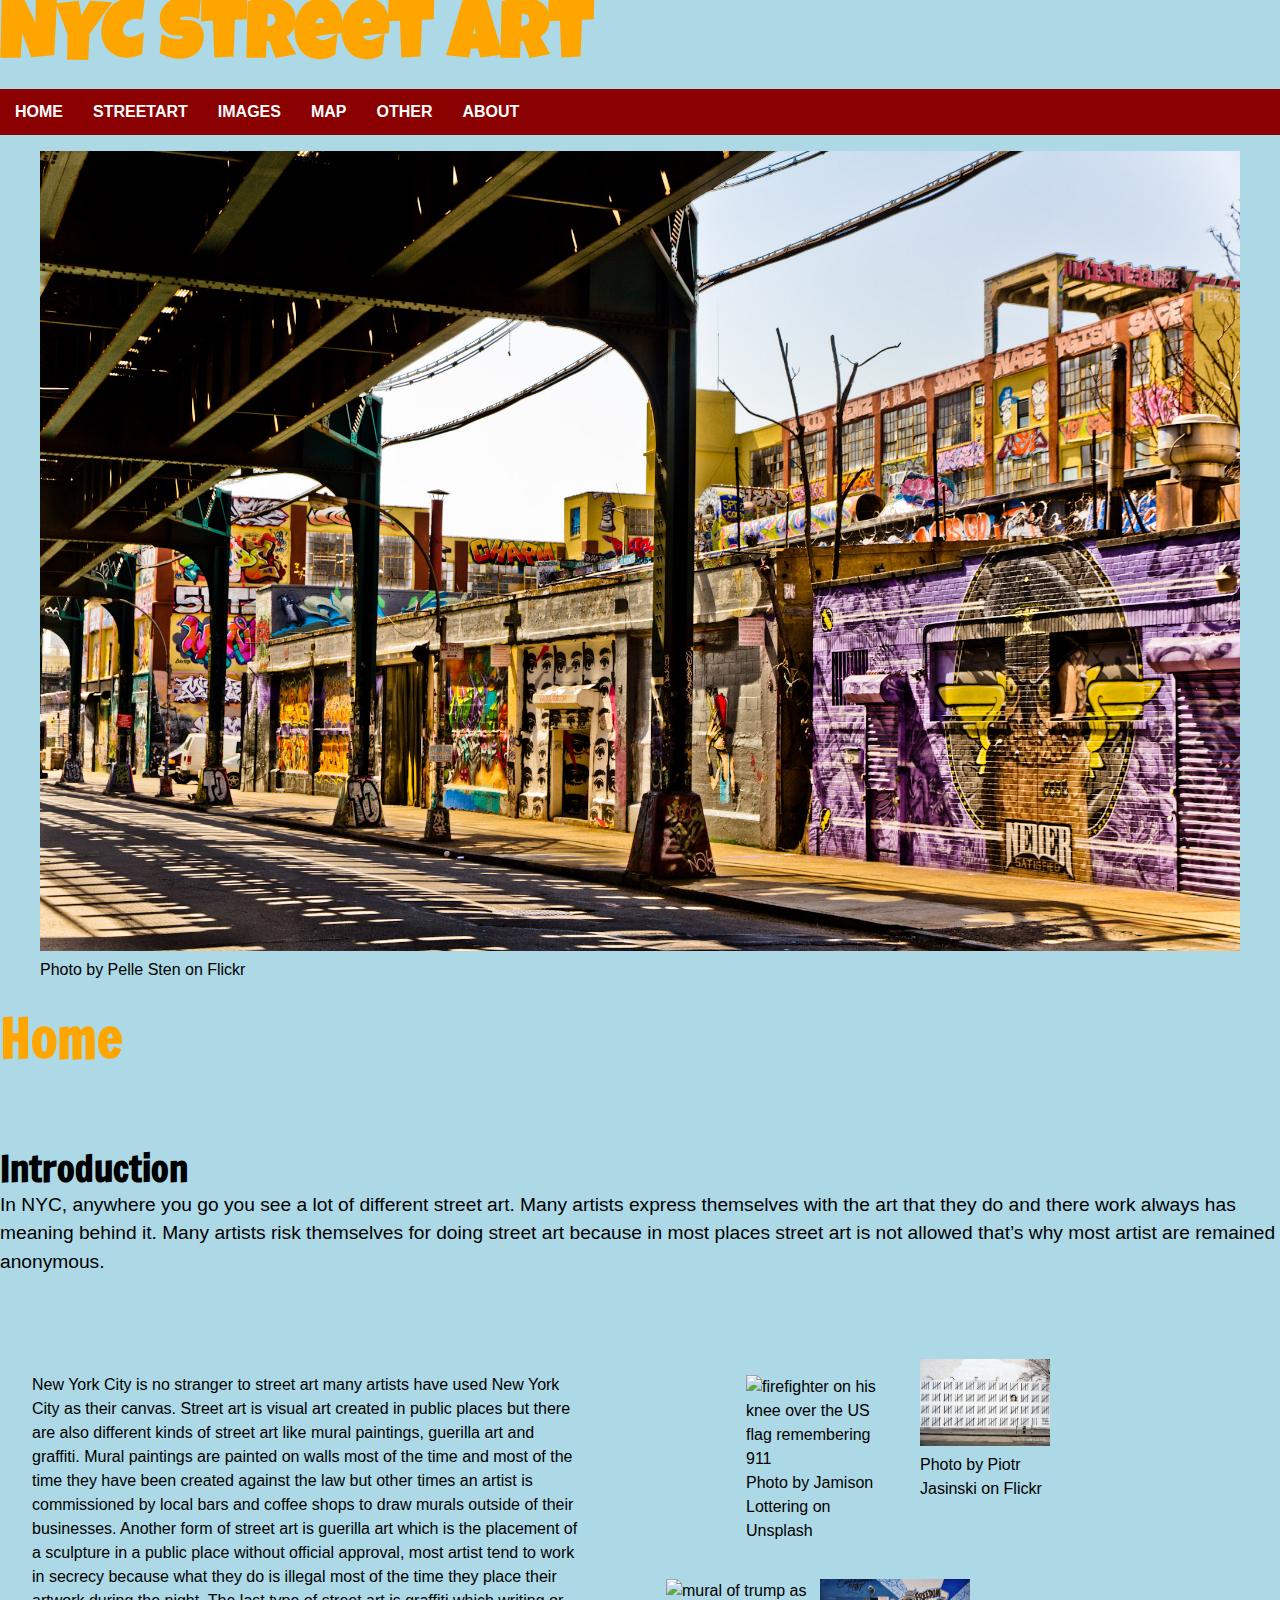
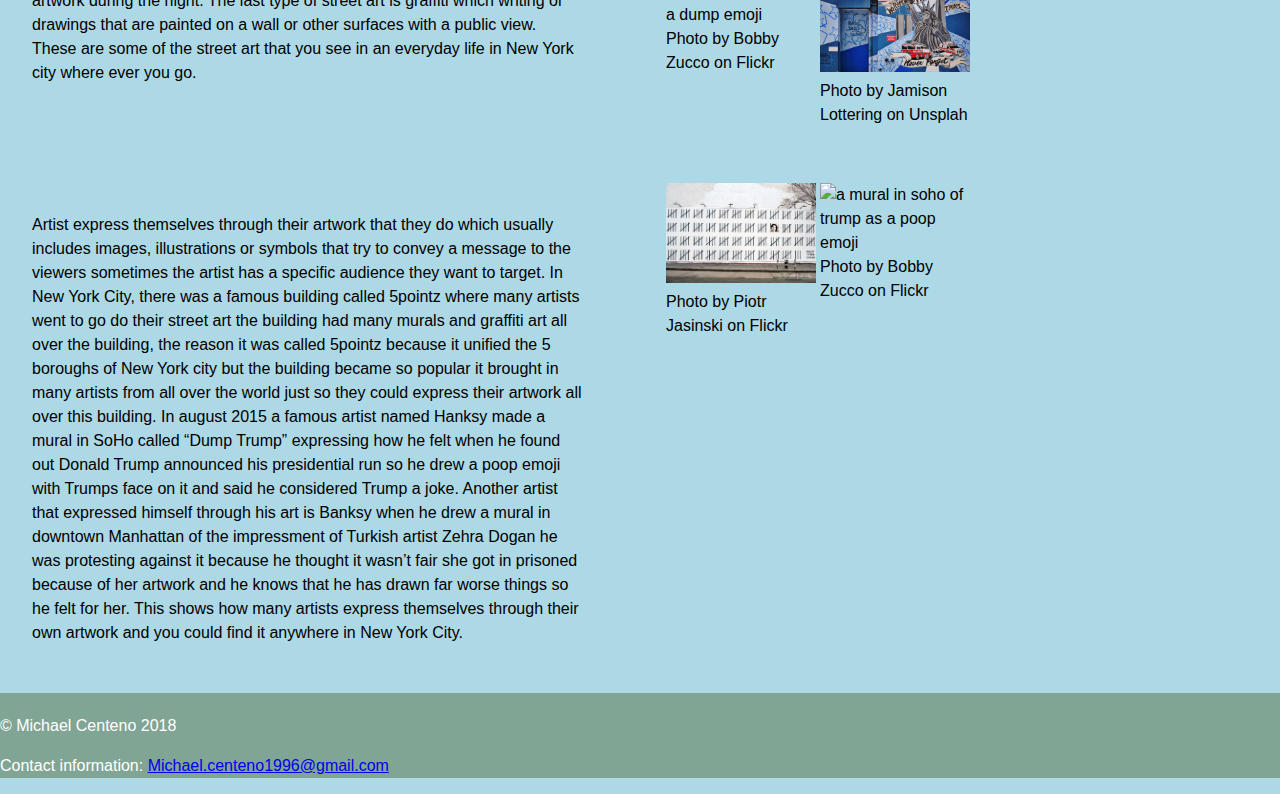
==== index.html @ 0c321e30 "figure instead of div" ====
<!DOCTYPE html>
<html lang="en">
<head>
    <meta charset="utf-8">
    <meta name="viewport" content="width=device-width, initial-scale=1.0">
    <meta http-equiv="X-UA-Compatible" content="ie=edge">
    <title>NYC Street Art</title>
<!-- <link rel="stylesheet" href="css/normalize.css">
<link rel="stylesheet" href="css/typography.css">
<link rel="stylesheet" href="css/nav.css"> -->
<link rel="stylesheet" href="css/style.css">
<script src="https://cdnjs.cloudflare.com/ajax/libs/modernizr/2.8.3/modernizr.min.js"></script>
</head>
<body>
  <header class="site-header">
    <h1>NYC Street Art</h1>
    <div class="menu"> <a href="#" id="menu_button">Menu</a> </div>
    <nav role="navigation" id="main_nav">
            <ul>
              <li><a href="index.html">Home</a></li>
              <li><a href="streetart.html">streetart</a></li>
              <li><a href="images.html">images</a></li>
              <li><a href="map.html">map</a></li>
              <li><a href="other.html">Other</a></li>
              <li><a href="about.html">about</a></li>
            </ul>
    </nav>
  </header>

<main role="main">
   <article class="article-full">
       <header class="article-header">
       <div class="featured-image">
         <figure>
           <img
           src="images/building.jpg"
           alt="image of 5pointz with a lot of art all around the building">
           <figcaption>
          Photo by Pelle Sten on Flickr
          </figcaption>
         </figure>
       </div>
       <h2 class="articletitle">Home</h2>
       </header>
       <section class="article-introduction">
       <h3
       class="">Introduction</h3>
       <p>In NYC, anywhere you go you see a lot of different street art. Many artists express themselves with the art that they do and there work always has meaning behind it. Many artists risk themselves for doing street art because in most places street art is not allowed that’s why most artist are remained anonymous. </p>
       </section>
      <section class="article-text">
<p>New York City is no stranger to street art many artists have used New York City as their canvas. Street art is visual art created in public places but there are also different kinds of street art like mural paintings, guerilla art and graffiti. Mural paintings are painted on walls most of the time and most of the time they have been created against the law but other times an artist is commissioned by local bars and coffee shops to draw murals outside of their businesses. Another form of street art is guerilla art which is the placement of a sculpture in a public place without official approval, most artist tend to work in secrecy because what they do is illegal most of the time they place their artwork during the night. The last type of street art is graffiti which writing or drawings that are painted on a wall or other surfaces with a public view. These are some of the street art that you see in an everyday life in New York city where ever you go.
</p>
</section>
<section>
<figure class="clearfix">
<figure class="img-container">
<img src="images/fdny911.jpg" alt="firefighter on his knee over the US flag remembering 911" style="width:100%">
<figcaption>Photo by Jamison Lottering on Unsplash</figcaption>
</figure>
<div class="img-container">
<img src="images/free-zohra.jpg" alt="mural of zohra behind bars" style="width:100%">
<figcaption>Photo by Piotr Jasinski on Flickr</figcaption>
</figure>
<div class="img-container">
<img src="images/trump-dump.jpg" alt="mural of trump as a dump emoji" style="width:100%">
<figcaption>Photo by Bobby Zucco on Flickr </figcaption>
</div>
<div class="img-container">
<img src="images/jamison-lottering-unsplash.jpg" alt="a mural of the twin towers, statue of liberty and US flag" style="width:100%">
<figcaption>Photo by Jamison Lottering on Unsplah</figcaption>
</div>
</div>

      </section>
<section class="article-text">

<p>Artist express themselves through their artwork that they do which usually includes images, illustrations or symbols that try to convey a message to the viewers sometimes the artist has a specific audience they want to target. In New York City, there was a famous building called 5pointz where many artists went to go do their street art the building had many murals and graffiti art all over the building, the reason it was called 5pointz because it unified the 5 boroughs of New York city but the building became so popular it brought in many artists from all over the world just so they could express their artwork all over this building. In august 2015 a famous artist named Hanksy made a mural in SoHo called “Dump Trump” expressing how he felt when he found out Donald Trump announced his presidential run so he drew a poop emoji with Trumps face on it and said he considered Trump a joke. Another artist that expressed himself through his art is Banksy when he drew a mural in downtown Manhattan of the impressment of Turkish artist Zehra Dogan he was protesting against it because he thought it wasn’t fair she got in prisoned because of her artwork and he knows that he has drawn far worse things so he felt for her. This shows how many artists express themselves through their own artwork and you could find it anywhere in New York City.
</p>
</section>




<div class="clearfix">
<div class="img-container">
<img src="images/free-zohra.jpg" alt="a mural of zhora drawn behind bars" style="width:100%">
<figcaption>Photo by Piotr Jasinski on Flickr</figcaption>
</div>
<div class="img-container">
<img src="images/trump-dump.jpg" alt="a mural in soho of trump as a poop emoji" style="width:100%">
<figcaption>Photo by Bobby Zucco on Flickr </figcaption>
</div>
</div>



  </article>

</main>

<footer class="page-footer">
  <p>&copy; Michael Centeno 2018 </p>
  <p>Contact information: <a href="Michael.centeno1996@gmail.com"</a>Michael.centeno1996@gmail.com</p>
</footer>

<script src="https://cdnjs.cloudflare.com/ajax/libs/jquery/3.2.1/jquery.min.js"></script>
<script src="javascript/script.js"
 charset="utf-8"></script>
</body>
</html>
---- css/style.css ----
/*! normalize.css v4.2.0 | MIT License | github.com/necolas/normalize.css */@import url("https://fonts.googleapis.com/css?family=Lato:700");@import url("https://fonts.googleapis.com/css?family=Gentium+Book+Basic:400,400i,700,700i");@import url("https://fonts.googleapis.com/css?family=Luckiest+Guy");@import url("https://fonts.googleapis.com/css?family=Francois+One");html{-ms-text-size-adjust:100%;-webkit-text-size-adjust:100%}body{margin:0}article,aside,footer,header,nav,section{display:block}figcaption,figure,main{display:block}figure{margin:1em 40px}hr{box-sizing:content-box;height:0;overflow:visible}pre{font-family:monospace, monospace;font-size:1em}a{background-color:transparent;-webkit-text-decoration-skip:objects}a:active,a:hover{outline-width:0}abbr[title]{border-bottom:none;text-decoration:underline;text-decoration:underline dotted}b,strong{font-weight:inherit}b,strong{font-weight:bolder}code,kbd,samp{font-family:monospace, monospace;font-size:1em}dfn{font-style:italic}mark{background-color:#ff0;color:#000}small{font-size:80%}sub,sup{font-size:75%;line-height:0;position:relative;vertical-align:baseline}sub{bottom:-0.25em}sup{top:-0.5em}audio,video{display:inline-block}audio:not([controls]){display:none;height:0}img{border-style:none}svg:not(:root){overflow:hidden}button,input{overflow:visible}button,select{text-transform:none}button,html [type="button"],[type="reset"],[type="submit"]{-webkit-appearance:button}button::-moz-focus-inner,[type="button"]::-moz-focus-inner,[type="reset"]::-moz-focus-inner,[type="submit"]::-moz-focus-inner{border-style:none;padding:0}button:-moz-focusring,[type="button"]:-moz-focusring,[type="reset"]:-moz-focusring,[type="submit"]:-moz-focusring{outline:1px dotted ButtonText}legend{box-sizing:border-box;color:inherit;display:table;max-width:100%;padding:0;white-space:normal}progress{display:inline-block;vertical-align:baseline}textarea{overflow:auto}[type="checkbox"],[type="radio"]{box-sizing:border-box;padding:0}[type="number"]::-webkit-inner-spin-button,[type="number"]::-webkit-outer-spin-button{height:auto}[type="search"]{-webkit-appearance:textfield;outline-offset:-2px}[type="search"]::-webkit-search-cancel-button,[type="search"]::-webkit-search-decoration{-webkit-appearance:none}::-webkit-file-upload-button{-webkit-appearance:button;font:inherit}details,menu{display:block}summary{display:list-item}canvas{display:inline-block}template{display:none}[hidden]{display:none}html{font-size:1rem}body{font-family:'Gentium Book Basic', serif;font-weight:400;line-height:1.5;color:#333}p,li{margin-top:0;margin-bottom:1rem}h1,h2,h3,h4,h5,h6{font-weight:700;font-family:Francois One}h1{font-size:5.063rem;line-height:1;margin:0 0 0.5rem 0;font-family:Luckiest Guy}h2{font-size:3.375em;line-height:1.2;margin:1.5rem 0 0.5rem 0}h3{font-size:2.25rem;line-height:1;margin:1.5rem 0 0.25rem 0}h4{font-size:1.5rem;line-height:1;margin:1.5rem 0 0.5rem 0}h5{font-size:1rem;line-height:1;margin:1.5rem 0 0.5rem 0}h6{font-size:1rem;line-height:1.5;margin:1rem 0 0 0;font-weight:400;text-transform:uppercase}.articletitle{color:#FFA500}.js #main_nav{clear:both;display:none}#main_nav ul{list-style:none;line-height:1;margin:0;padding:0}#main_nav li{margin-bottom:0}#main_nav li a{display:block;color:#fff;background-color:#8B0000;text-transform:uppercase;padding:0.625em;text-decoration:none;border-bottom:1px solid #eee;font-weight:900}#main_nav li a:hover{color:#8B0000;background-color:#fff}#main_nav li a:active{color:#8B0000;background-color:#f90}.menu{margin-top:1em;margin-bottom:1em}.menu a{padding:0.5em 0.625em;background-color:#8B0000;border-radius:5px;color:#fff;text-decoration:none}.menu a:hover{color:#8B0000;background-color:#f90}@media only screen and (min-width: 45em){.menu{display:none}#main_nav{width:100%;display:block;overflow:hidden;background-color:#8B0000}#main_nav li{display:inline;line-height:1em}#main_nav li a{float:left;padding:0.9375em;border-bottom:none}#main_nav li a.top{display:none}}body{background-color:#add8e6}html{box-sizing:border-box}*,*:before,*:after{box-sizing:inherit}img,video{width:auto;height:auto;max-width:100%}.article-images{width:50%}.featured-image{width:100%}.site-header{color:orange}html{font-size:1rem}body{font-family:'Rajdhani', sans-serif;font-weight:300;line-height:1.5;color:#000000}.inline-image{float:left;margin:0}.article-text{clear:both;margin-bottom:2em;margin:2em}.article-text:after{content:"";display:table;clear:both}.img-container{float:left;width:25%;padding:2px}.clearfix::after{content:"";clear:both;display:table}.map-title{margin:2em}.page-footer{border-top:5px solid #81A594;padding-top:1em;background-color:#81A594;color:#fff}@supports (grid-area: auto){.article-full{display:grid;grid-template-columns:1fr 1fr;grid-gap:3em}.article-introduction{grid-column:1/span 2;margin:0em}.article-introduction p{font-size:1.2em}.article-header{grid-column:1/span 2}}
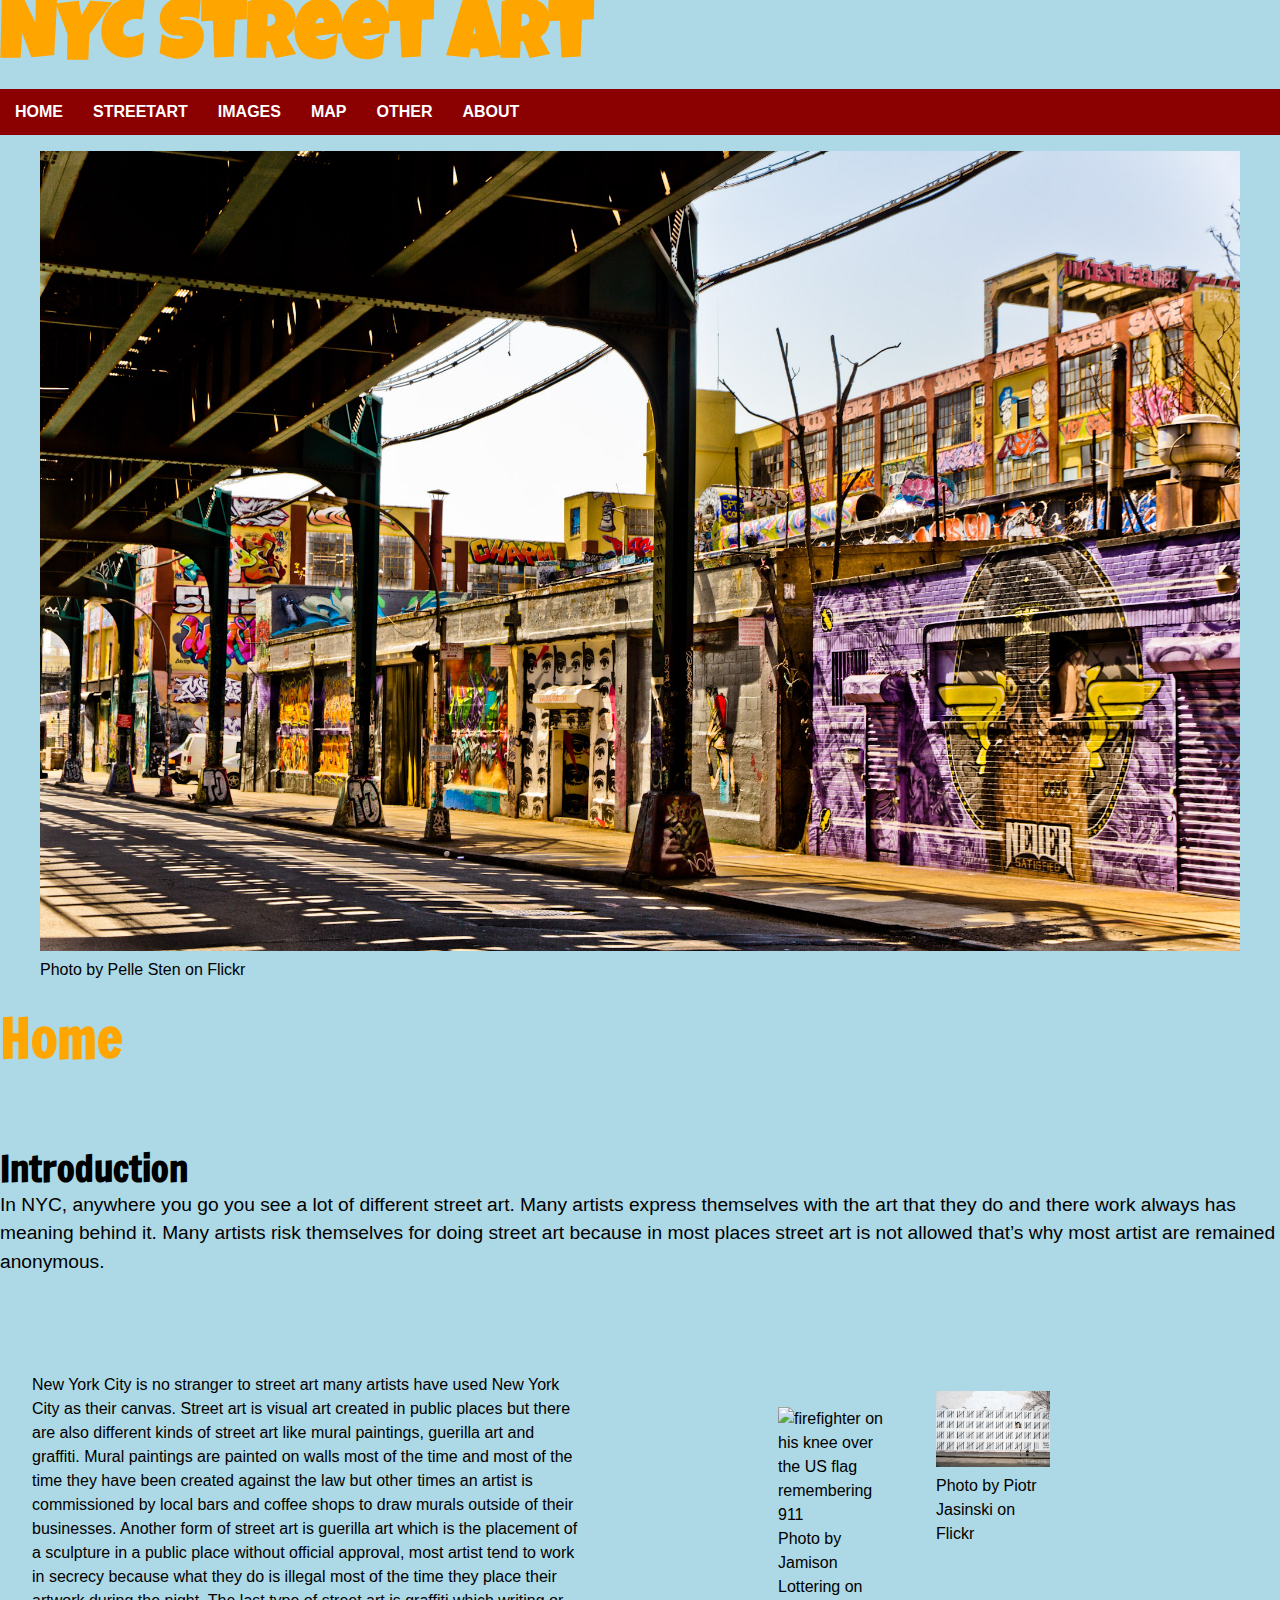
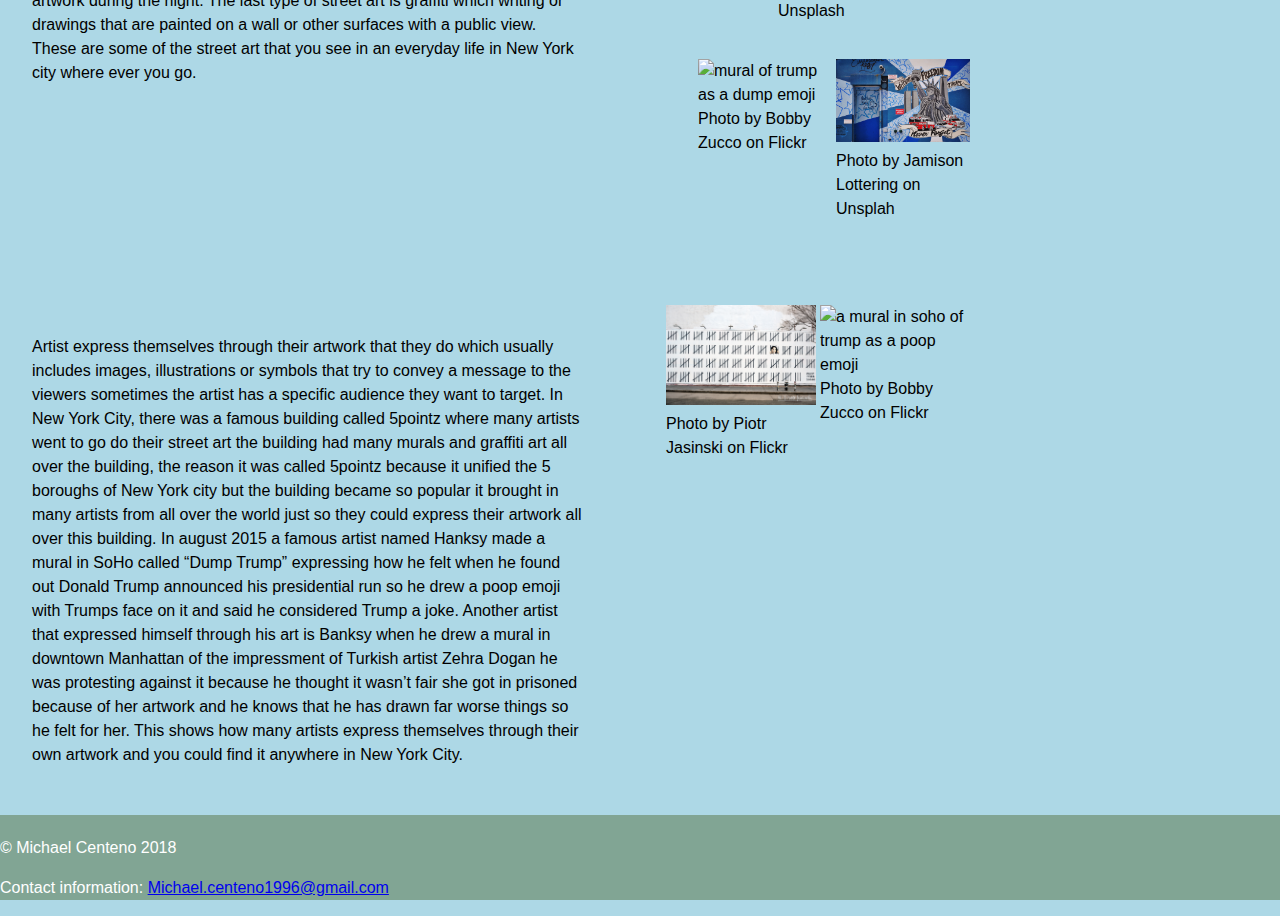
==== commit 2b153a7a: "article text" ====
--- a/index.html
+++ b/index.html
@@ -51,7 +51,7 @@
 <p>New York City is no stranger to street art many artists have used New York City as their canvas. Street art is visual art created in public places but there are also different kinds of street art like mural paintings, guerilla art and graffiti. Mural paintings are painted on walls most of the time and most of the time they have been created against the law but other times an artist is commissioned by local bars and coffee shops to draw murals outside of their businesses. Another form of street art is guerilla art which is the placement of a sculpture in a public place without official approval, most artist tend to work in secrecy because what they do is illegal most of the time they place their artwork during the night. The last type of street art is graffiti which writing or drawings that are painted on a wall or other surfaces with a public view. These are some of the street art that you see in an everyday life in New York city where ever you go.
 </p>
 </section>
-<section>
+<section class="article-text">
 <figure class="clearfix">
 <figure class="img-container">
 <img src="images/fdny911.jpg" alt="firefighter on his knee over the US flag remembering 911" style="width:100%">
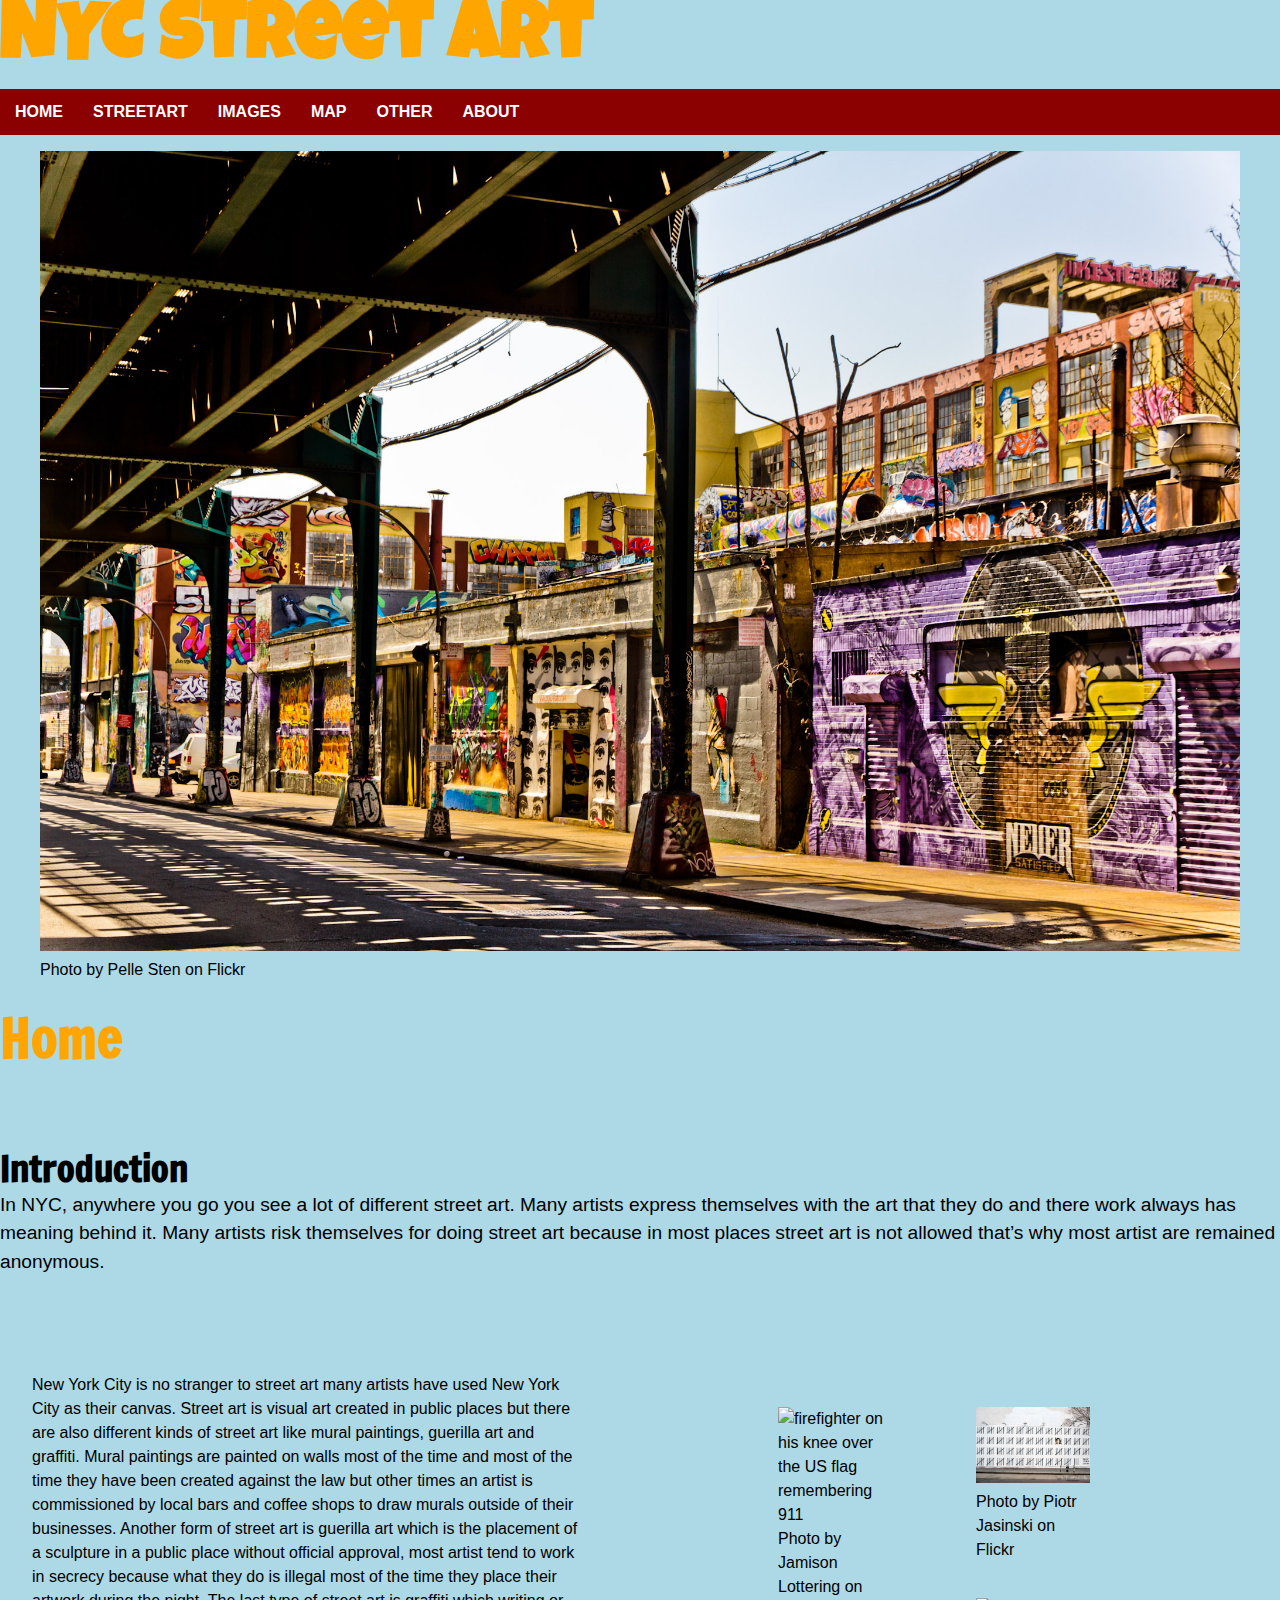
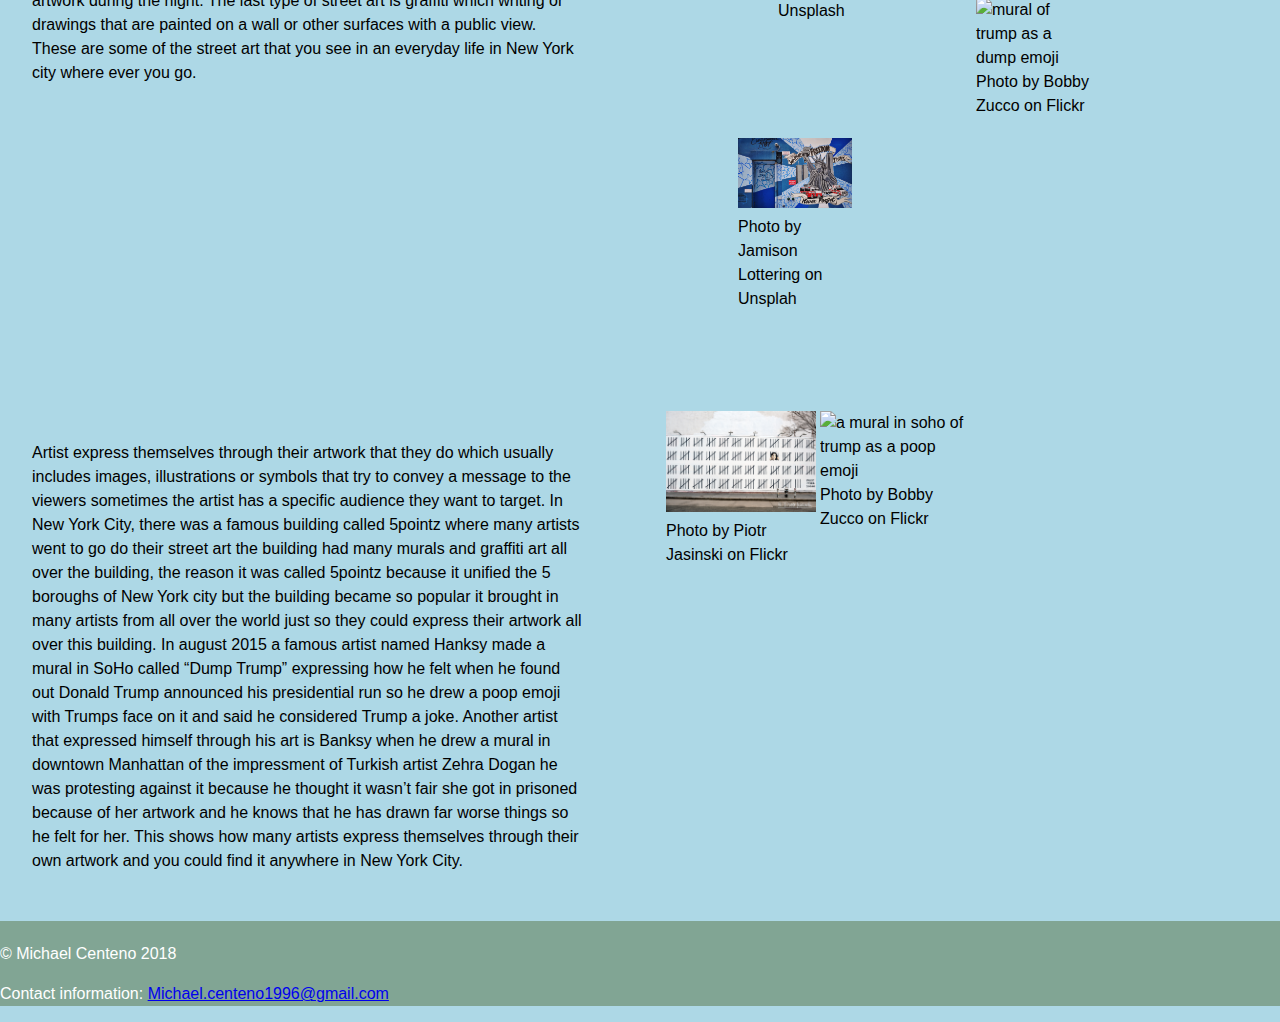
==== commit 639619b6: "figure" ====
--- a/index.html
+++ b/index.html
@@ -57,14 +57,14 @@
 <img src="images/fdny911.jpg" alt="firefighter on his knee over the US flag remembering 911" style="width:100%">
 <figcaption>Photo by Jamison Lottering on Unsplash</figcaption>
 </figure>
-<div class="img-container">
+<figure class="img-container">
 <img src="images/free-zohra.jpg" alt="mural of zohra behind bars" style="width:100%">
 <figcaption>Photo by Piotr Jasinski on Flickr</figcaption>
 </figure>
-<div class="img-container">
+<figure class="img-container">
 <img src="images/trump-dump.jpg" alt="mural of trump as a dump emoji" style="width:100%">
 <figcaption>Photo by Bobby Zucco on Flickr </figcaption>
-</div>
+</figure>
 <div class="img-container">
 <img src="images/jamison-lottering-unsplash.jpg" alt="a mural of the twin towers, statue of liberty and US flag" style="width:100%">
 <figcaption>Photo by Jamison Lottering on Unsplah</figcaption>
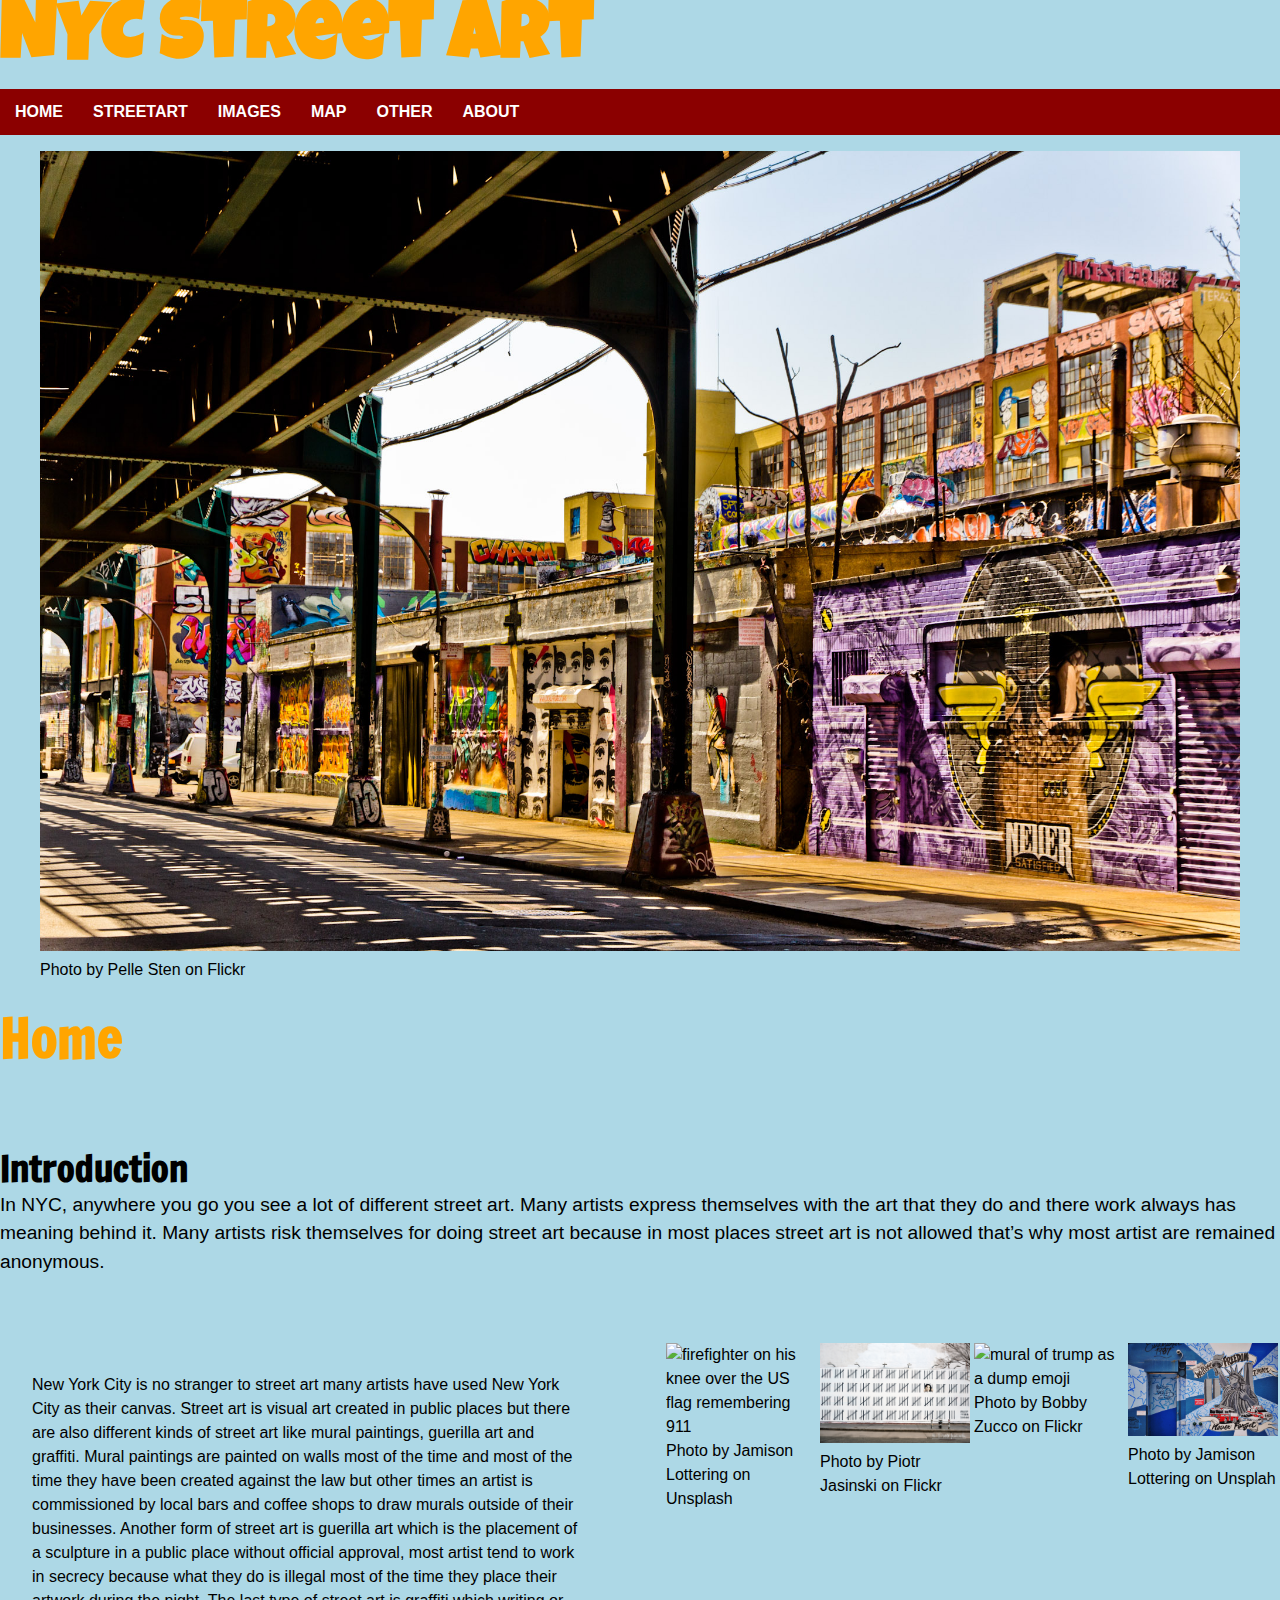
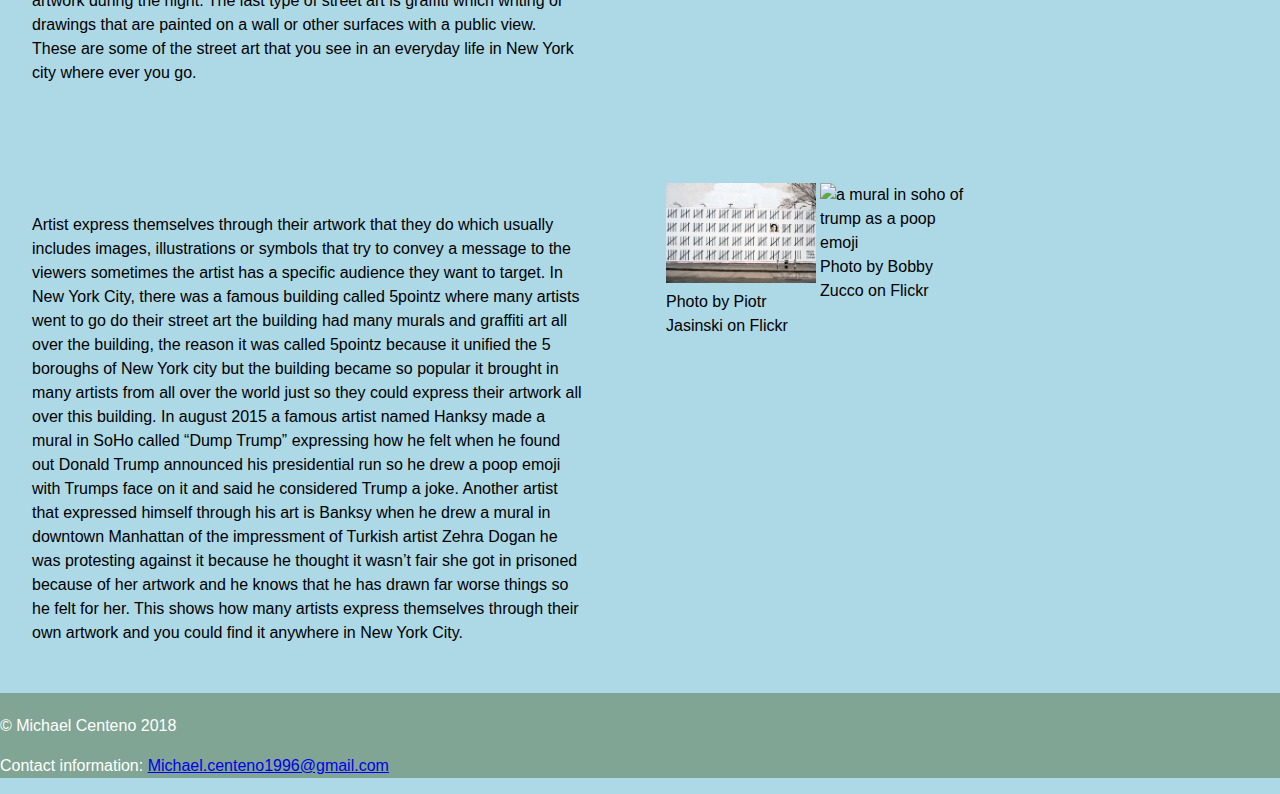
==== commit 1b358df6: "back to normal" ====
--- a/index.html
+++ b/index.html
@@ -51,20 +51,20 @@
 <p>New York City is no stranger to street art many artists have used New York City as their canvas. Street art is visual art created in public places but there are also different kinds of street art like mural paintings, guerilla art and graffiti. Mural paintings are painted on walls most of the time and most of the time they have been created against the law but other times an artist is commissioned by local bars and coffee shops to draw murals outside of their businesses. Another form of street art is guerilla art which is the placement of a sculpture in a public place without official approval, most artist tend to work in secrecy because what they do is illegal most of the time they place their artwork during the night. The last type of street art is graffiti which writing or drawings that are painted on a wall or other surfaces with a public view. These are some of the street art that you see in an everyday life in New York city where ever you go.
 </p>
 </section>
-<section class="article-text">
-<figure class="clearfix">
-<figure class="img-container">
+<section>
+<div class="clearfix">
+<div class="img-container">
 <img src="images/fdny911.jpg" alt="firefighter on his knee over the US flag remembering 911" style="width:100%">
 <figcaption>Photo by Jamison Lottering on Unsplash</figcaption>
-</figure>
-<figure class="img-container">
+</div>
+<div class="img-container">
 <img src="images/free-zohra.jpg" alt="mural of zohra behind bars" style="width:100%">
 <figcaption>Photo by Piotr Jasinski on Flickr</figcaption>
-</figure>
-<figure class="img-container">
+</div>
+<div class="img-container">
 <img src="images/trump-dump.jpg" alt="mural of trump as a dump emoji" style="width:100%">
 <figcaption>Photo by Bobby Zucco on Flickr </figcaption>
-</figure>
+</div>
 <div class="img-container">
 <img src="images/jamison-lottering-unsplash.jpg" alt="a mural of the twin towers, statue of liberty and US flag" style="width:100%">
 <figcaption>Photo by Jamison Lottering on Unsplah</figcaption>
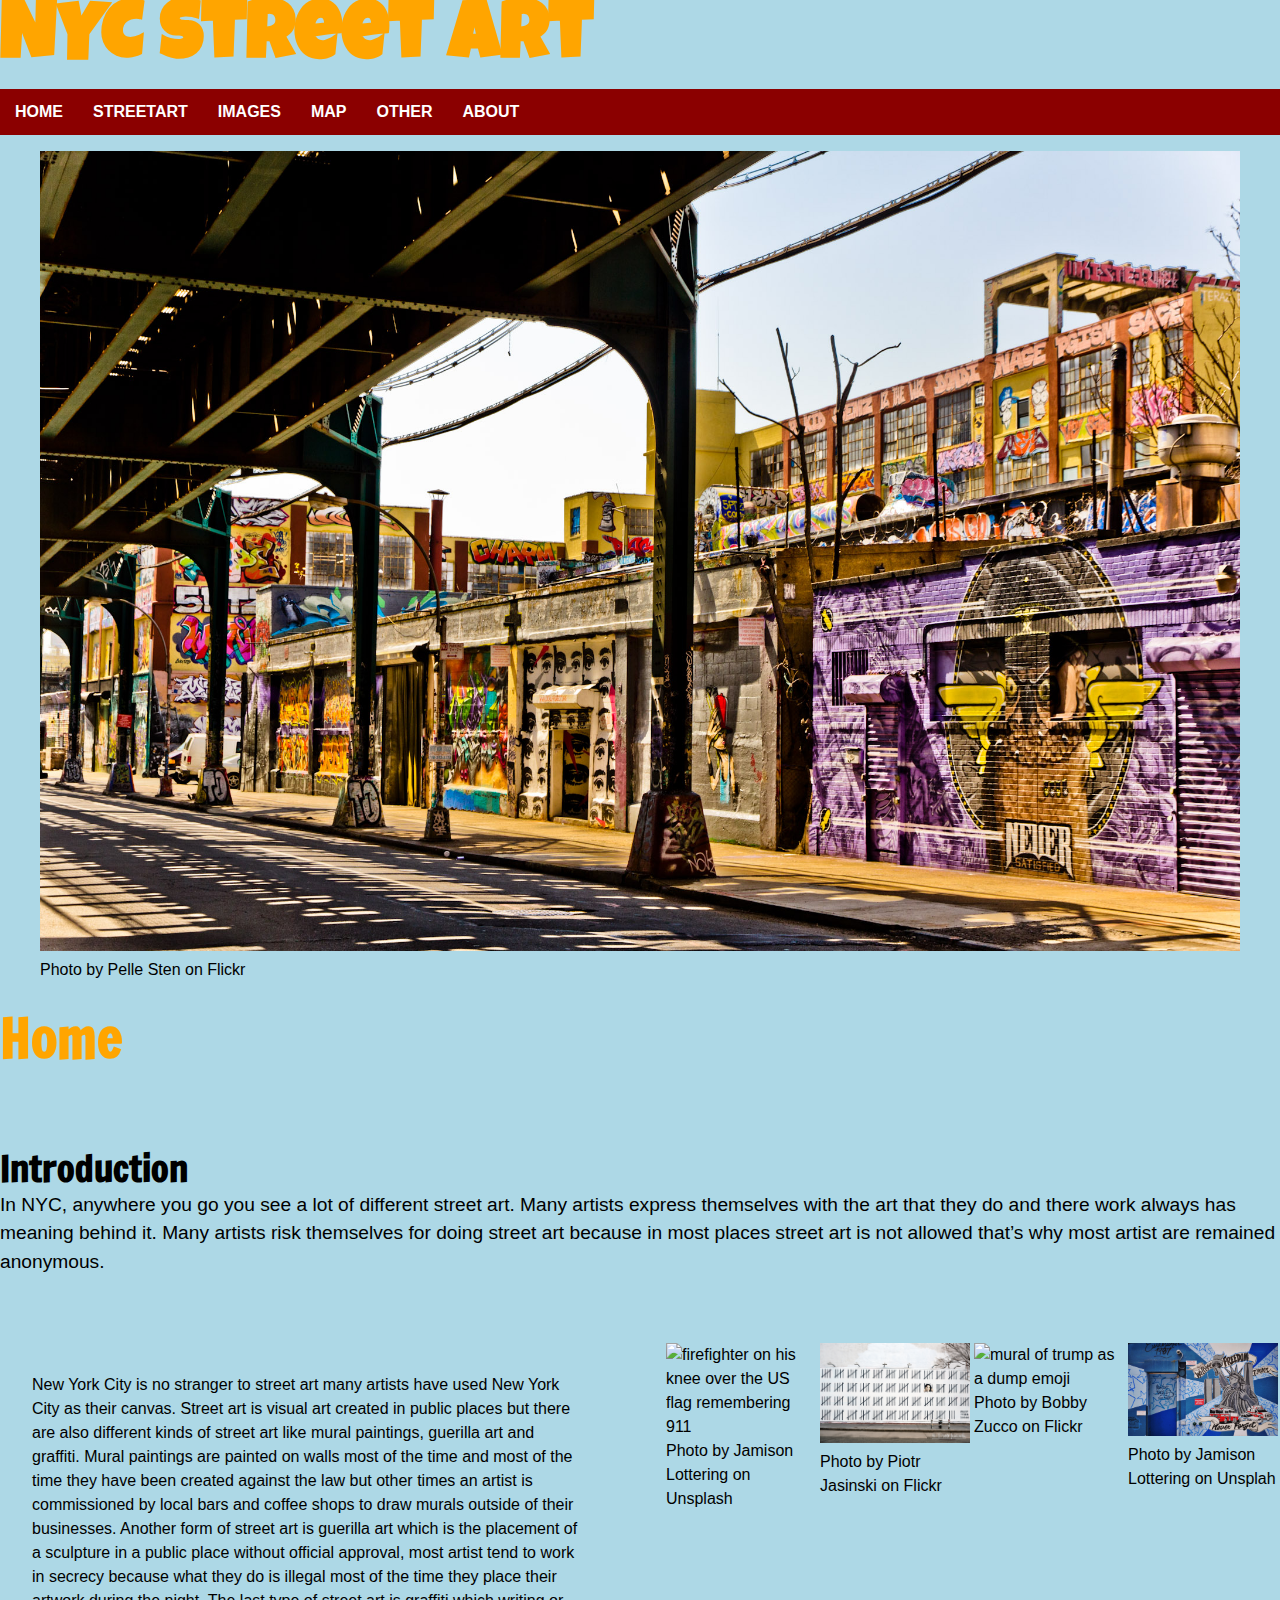
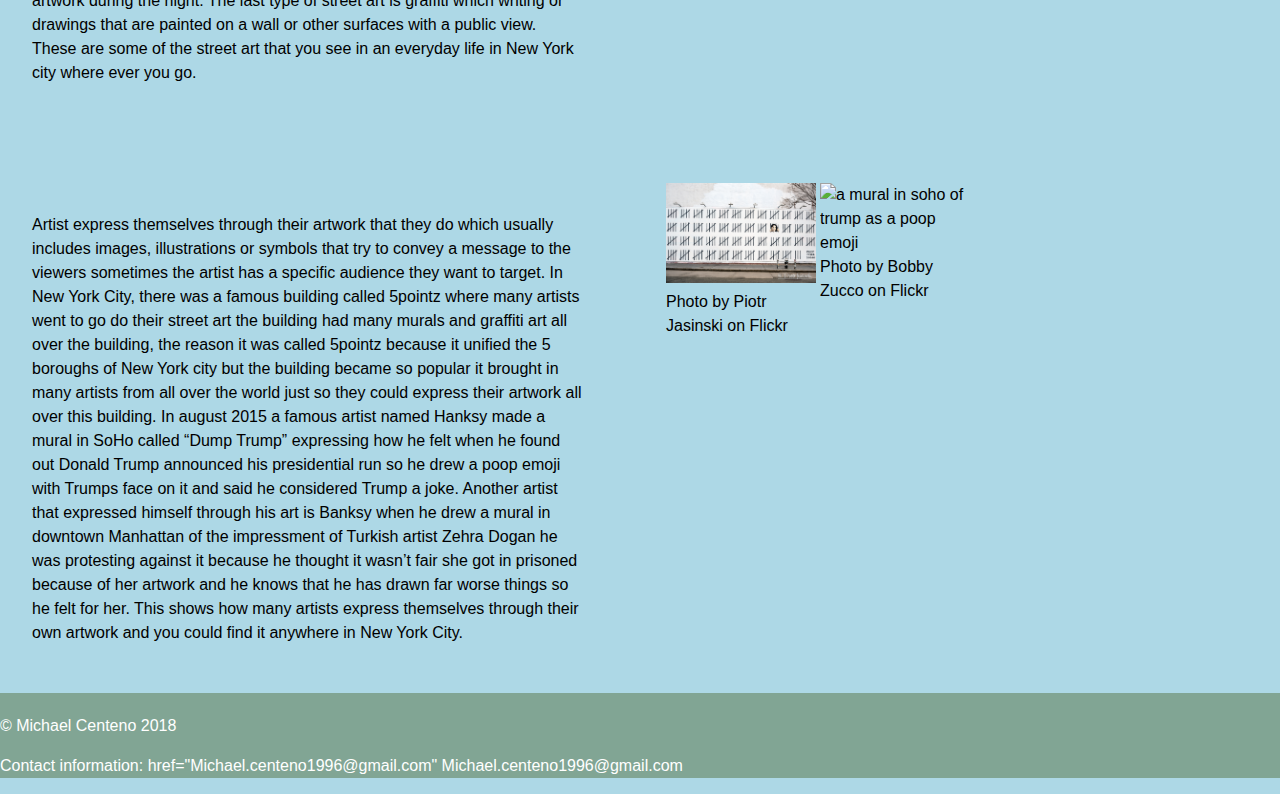
==== commit 8493185c: "footer" ====
--- a/index.html
+++ b/index.html
@@ -100,7 +100,7 @@
 
 <footer class="page-footer">
   <p>&copy; Michael Centeno 2018 </p>
-  <p>Contact information: <a href="Michael.centeno1996@gmail.com"</a>Michael.centeno1996@gmail.com</p>
+  <p>Contact information: <a> href="Michael.centeno1996@gmail.com" </a>Michael.centeno1996@gmail.com</p>
 </footer>
 
 <script src="https://cdnjs.cloudflare.com/ajax/libs/jquery/3.2.1/jquery.min.js"></script>
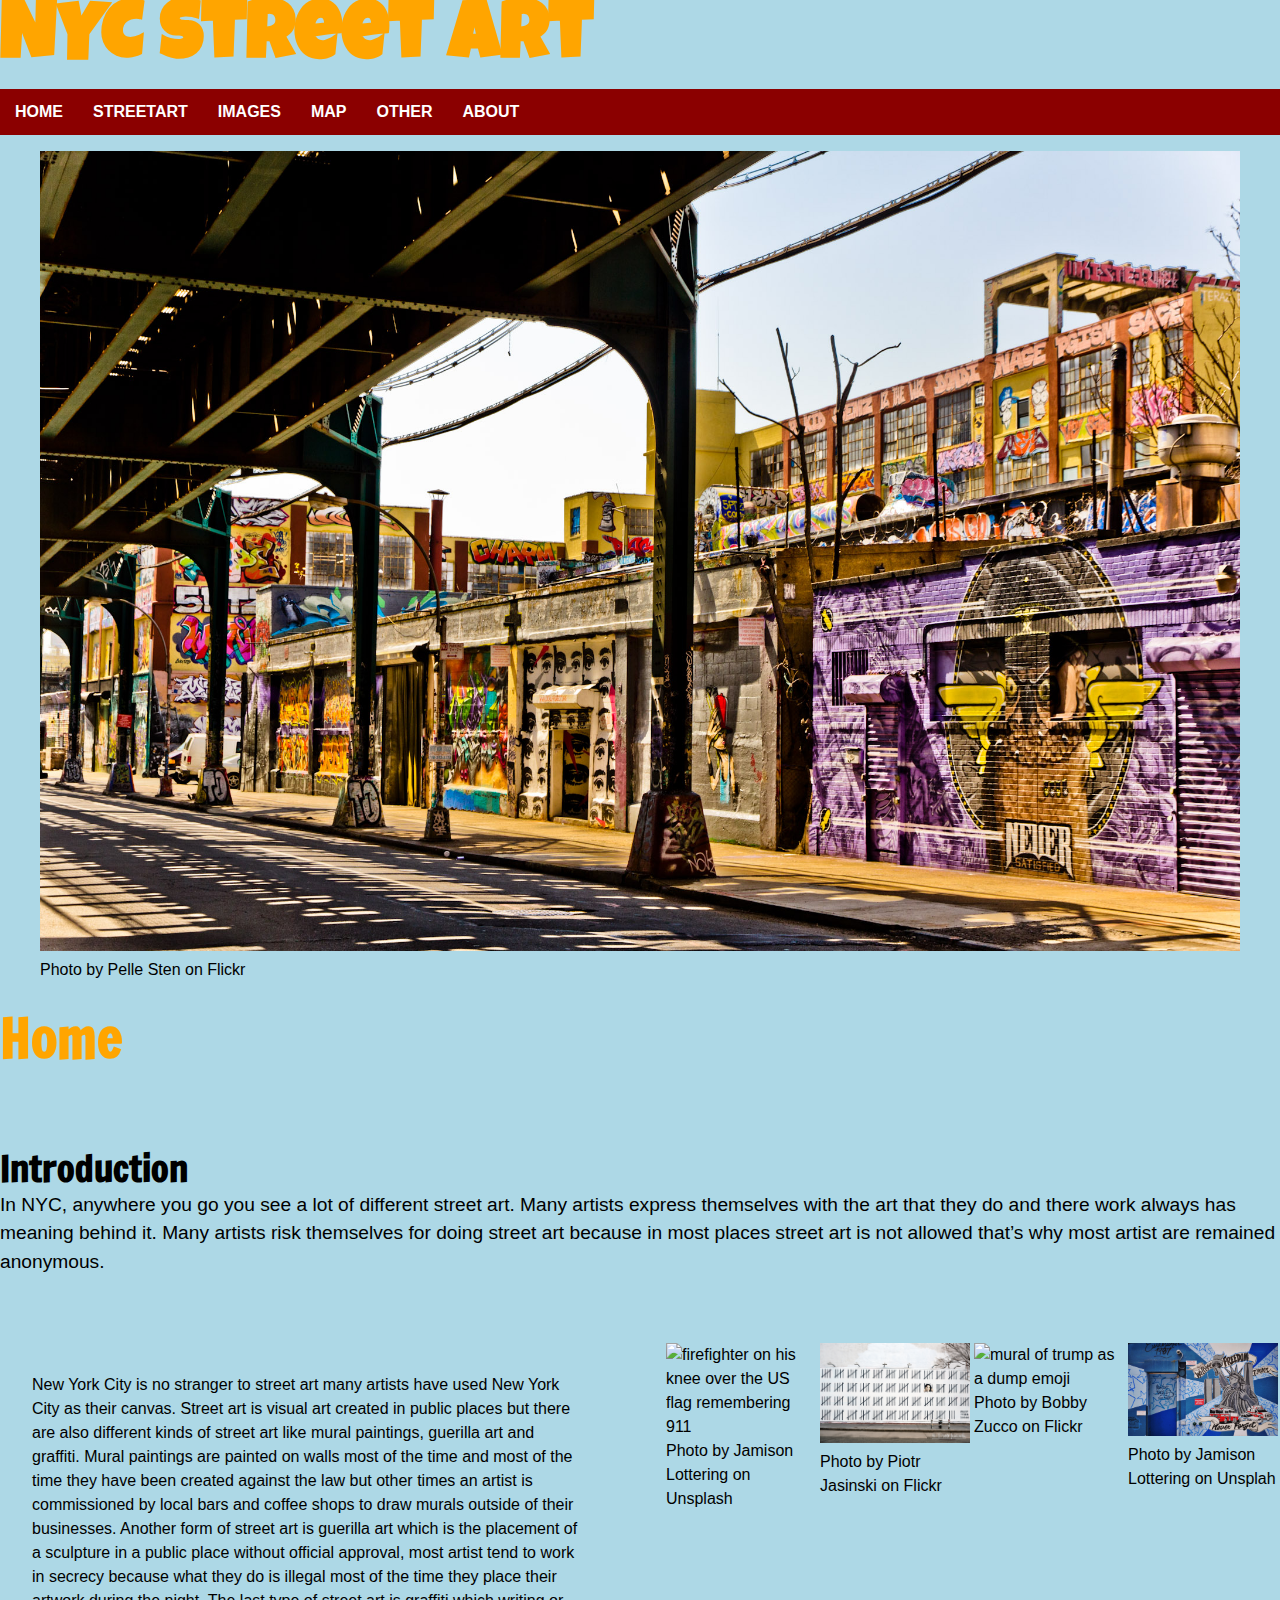
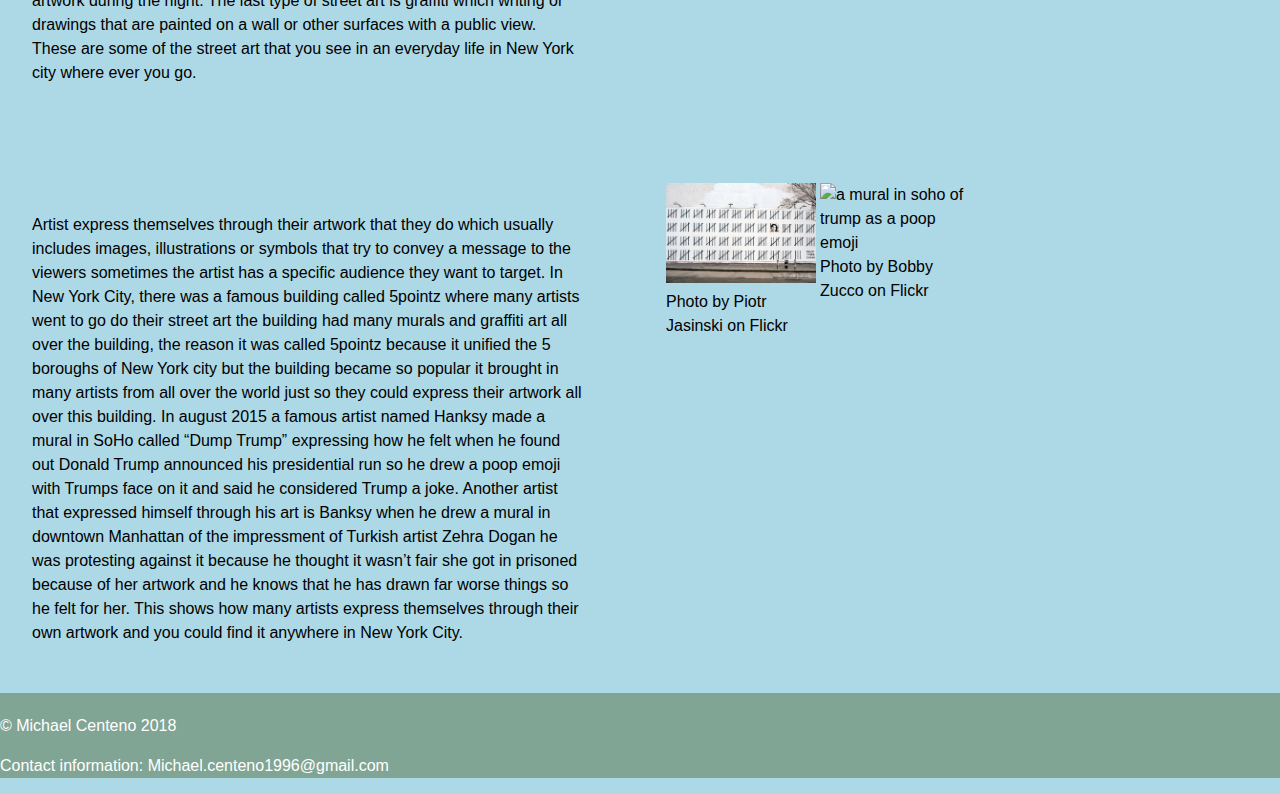
==== commit b36a2251: "footer" ====
--- a/index.html
+++ b/index.html
@@ -100,7 +100,7 @@
 
 <footer class="page-footer">
   <p>&copy; Michael Centeno 2018 </p>
-  <p>Contact information: <a> href="Michael.centeno1996@gmail.com" </a>Michael.centeno1996@gmail.com</p>
+  <p>Contact information: Michael.centeno1996@gmail.com</p>
 </footer>
 
 <script src="https://cdnjs.cloudflare.com/ajax/libs/jquery/3.2.1/jquery.min.js"></script>
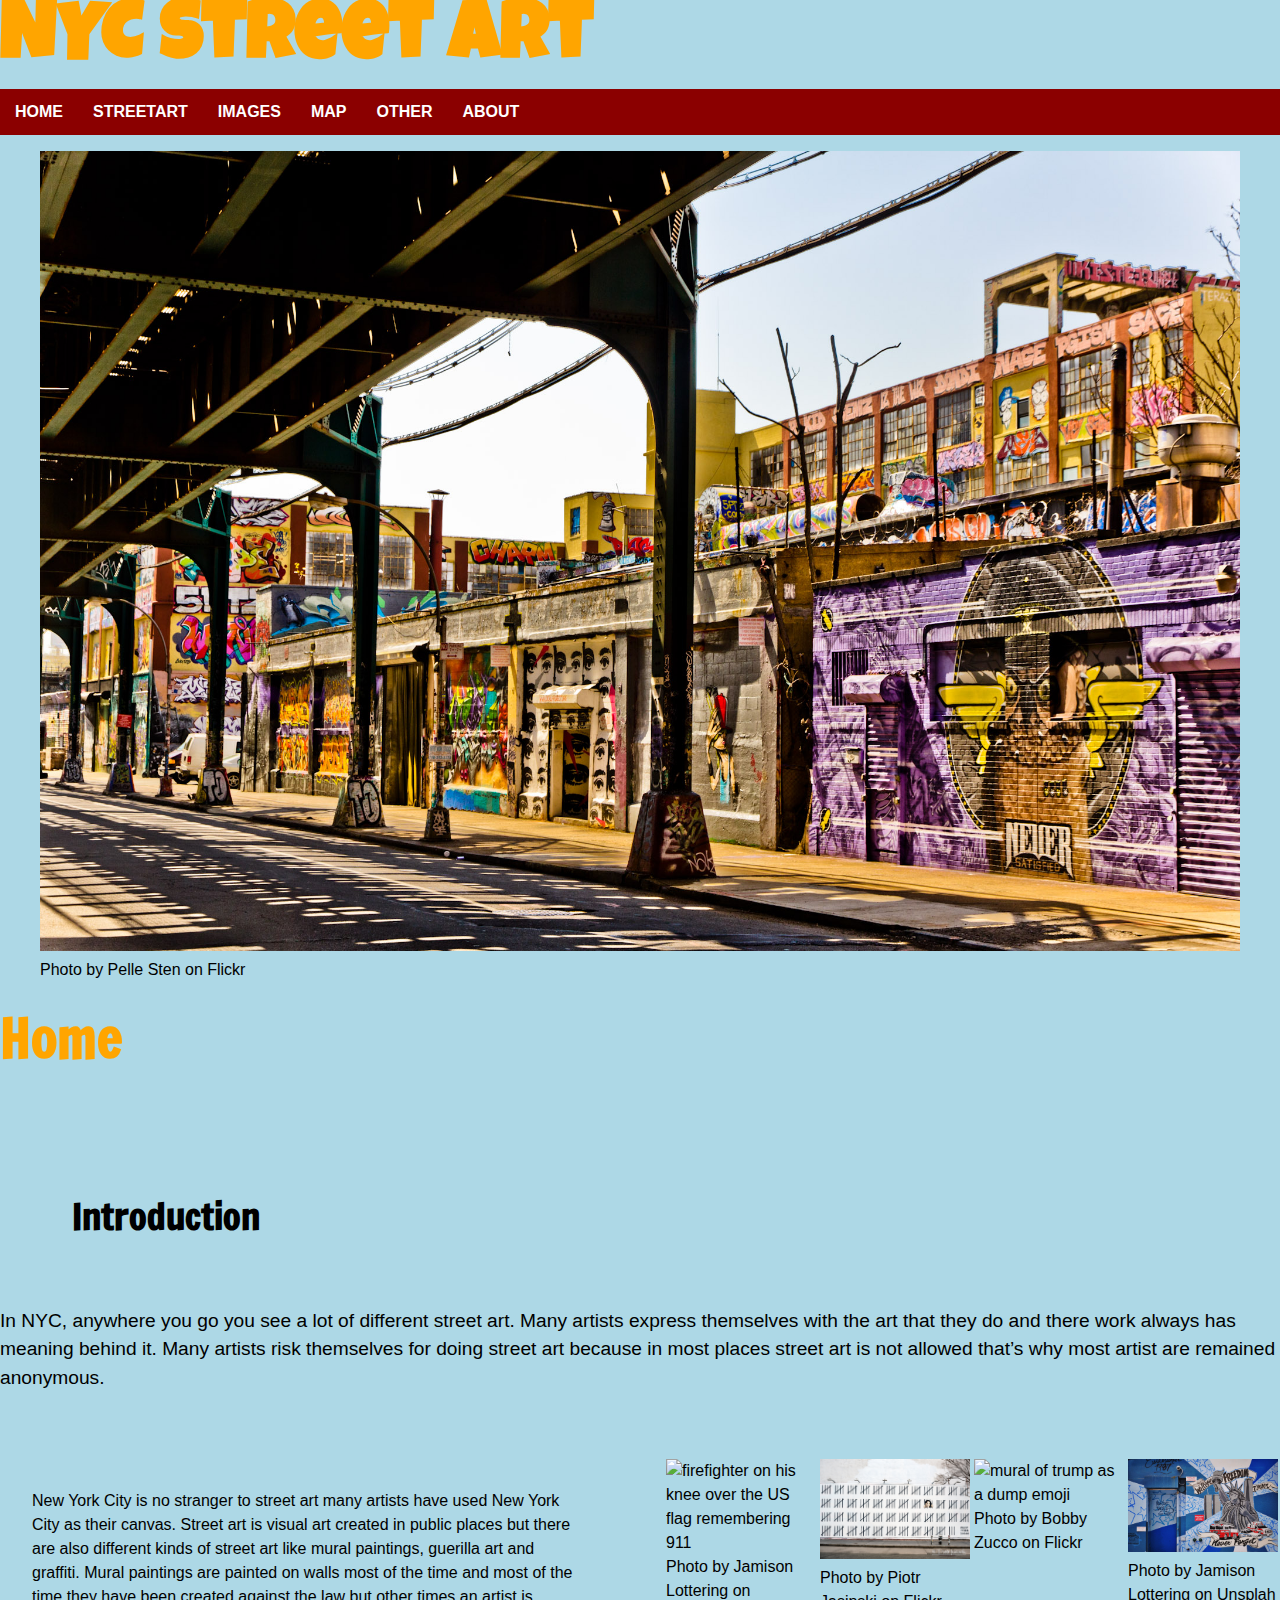
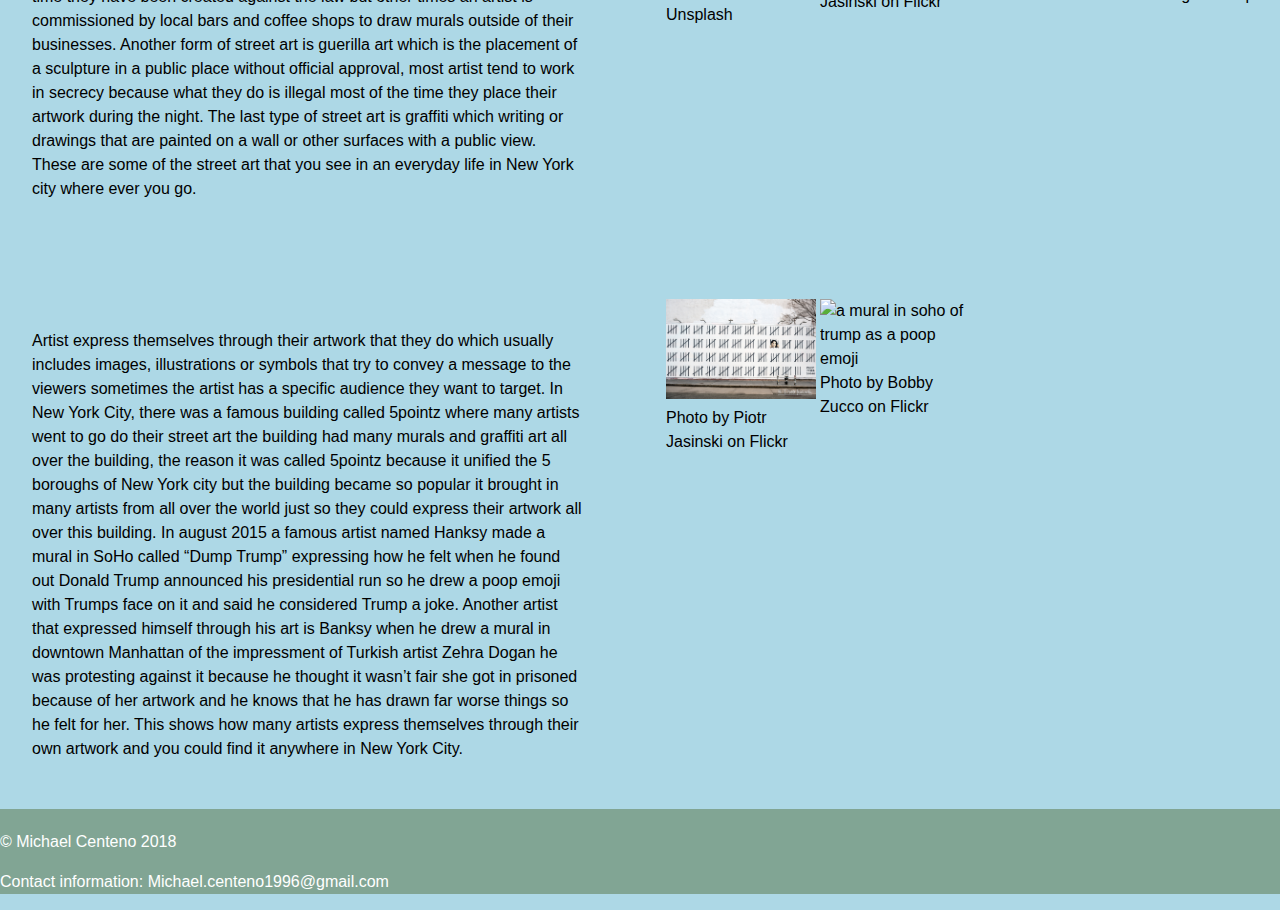
==== commit 054f73ed: "intro" ====
--- a/index.html
+++ b/index.html
@@ -44,7 +44,7 @@
        </header>
        <section class="article-introduction">
        <h3
-       class="">Introduction</h3>
+       class="article-intro">Introduction</h3>
        <p>In NYC, anywhere you go you see a lot of different street art. Many artists express themselves with the art that they do and there work always has meaning behind it. Many artists risk themselves for doing street art because in most places street art is not allowed that’s why most artist are remained anonymous. </p>
        </section>
       <section class="article-text">
--- a/css/style.css
+++ b/css/style.css
@@ -1 +1 @@
-/*! normalize.css v4.2.0 | MIT License | github.com/necolas/normalize.css */@import url("https://fonts.googleapis.com/css?family=Lato:700");@import url("https://fonts.googleapis.com/css?family=Gentium+Book+Basic:400,400i,700,700i");@import url("https://fonts.googleapis.com/css?family=Luckiest+Guy");@import url("https://fonts.googleapis.com/css?family=Francois+One");html{-ms-text-size-adjust:100%;-webkit-text-size-adjust:100%}body{margin:0}article,aside,footer,header,nav,section{display:block}figcaption,figure,main{display:block}figure{margin:1em 40px}hr{box-sizing:content-box;height:0;overflow:visible}pre{font-family:monospace, monospace;font-size:1em}a{background-color:transparent;-webkit-text-decoration-skip:objects}a:active,a:hover{outline-width:0}abbr[title]{border-bottom:none;text-decoration:underline;text-decoration:underline dotted}b,strong{font-weight:inherit}b,strong{font-weight:bolder}code,kbd,samp{font-family:monospace, monospace;font-size:1em}dfn{font-style:italic}mark{background-color:#ff0;color:#000}small{font-size:80%}sub,sup{font-size:75%;line-height:0;position:relative;vertical-align:baseline}sub{bottom:-0.25em}sup{top:-0.5em}audio,video{display:inline-block}audio:not([controls]){display:none;height:0}img{border-style:none}svg:not(:root){overflow:hidden}button,input{overflow:visible}button,select{text-transform:none}button,html [type="button"],[type="reset"],[type="submit"]{-webkit-appearance:button}button::-moz-focus-inner,[type="button"]::-moz-focus-inner,[type="reset"]::-moz-focus-inner,[type="submit"]::-moz-focus-inner{border-style:none;padding:0}button:-moz-focusring,[type="button"]:-moz-focusring,[type="reset"]:-moz-focusring,[type="submit"]:-moz-focusring{outline:1px dotted ButtonText}legend{box-sizing:border-box;color:inherit;display:table;max-width:100%;padding:0;white-space:normal}progress{display:inline-block;vertical-align:baseline}textarea{overflow:auto}[type="checkbox"],[type="radio"]{box-sizing:border-box;padding:0}[type="number"]::-webkit-inner-spin-button,[type="number"]::-webkit-outer-spin-button{height:auto}[type="search"]{-webkit-appearance:textfield;outline-offset:-2px}[type="search"]::-webkit-search-cancel-button,[type="search"]::-webkit-search-decoration{-webkit-appearance:none}::-webkit-file-upload-button{-webkit-appearance:button;font:inherit}details,menu{display:block}summary{display:list-item}canvas{display:inline-block}template{display:none}[hidden]{display:none}html{font-size:1rem}body{font-family:'Gentium Book Basic', serif;font-weight:400;line-height:1.5;color:#333}p,li{margin-top:0;margin-bottom:1rem}h1,h2,h3,h4,h5,h6{font-weight:700;font-family:Francois One}h1{font-size:5.063rem;line-height:1;margin:0 0 0.5rem 0;font-family:Luckiest Guy}h2{font-size:3.375em;line-height:1.2;margin:1.5rem 0 0.5rem 0}h3{font-size:2.25rem;line-height:1;margin:1.5rem 0 0.25rem 0}h4{font-size:1.5rem;line-height:1;margin:1.5rem 0 0.5rem 0}h5{font-size:1rem;line-height:1;margin:1.5rem 0 0.5rem 0}h6{font-size:1rem;line-height:1.5;margin:1rem 0 0 0;font-weight:400;text-transform:uppercase}.articletitle{color:#FFA500}.js #main_nav{clear:both;display:none}#main_nav ul{list-style:none;line-height:1;margin:0;padding:0}#main_nav li{margin-bottom:0}#main_nav li a{display:block;color:#fff;background-color:#8B0000;text-transform:uppercase;padding:0.625em;text-decoration:none;border-bottom:1px solid #eee;font-weight:900}#main_nav li a:hover{color:#8B0000;background-color:#fff}#main_nav li a:active{color:#8B0000;background-color:#f90}.menu{margin-top:1em;margin-bottom:1em}.menu a{padding:0.5em 0.625em;background-color:#8B0000;border-radius:5px;color:#fff;text-decoration:none}.menu a:hover{color:#8B0000;background-color:#f90}@media only screen and (min-width: 45em){.menu{display:none}#main_nav{width:100%;display:block;overflow:hidden;background-color:#8B0000}#main_nav li{display:inline;line-height:1em}#main_nav li a{float:left;padding:0.9375em;border-bottom:none}#main_nav li a.top{display:none}}body{background-color:#add8e6}html{box-sizing:border-box}*,*:before,*:after{box-sizing:inherit}img,video{width:auto;height:auto;max-width:100%}.article-images{width:50%}.featured-image{width:100%}.site-header{color:orange}html{font-size:1rem}body{font-family:'Rajdhani', sans-serif;font-weight:300;line-height:1.5;color:#000000}.inline-image{float:left;margin:0}.article-text{clear:both;margin-bottom:2em;margin:2em}.article-text:after{content:"";display:table;clear:both}.img-container{float:left;width:25%;padding:2px}.clearfix::after{content:"";clear:both;display:table}.map-title{margin:2em}.page-footer{border-top:5px solid #81A594;padding-top:1em;background-color:#81A594;color:#fff}@supports (grid-area: auto){.article-full{display:grid;grid-template-columns:1fr 1fr;grid-gap:3em}.article-introduction{grid-column:1/span 2;margin:0em}.article-introduction p{font-size:1.2em}.article-header{grid-column:1/span 2}}
+/*! normalize.css v4.2.0 | MIT License | github.com/necolas/normalize.css */@import url("https://fonts.googleapis.com/css?family=Lato:700");@import url("https://fonts.googleapis.com/css?family=Gentium+Book+Basic:400,400i,700,700i");@import url("https://fonts.googleapis.com/css?family=Luckiest+Guy");@import url("https://fonts.googleapis.com/css?family=Francois+One");html{-ms-text-size-adjust:100%;-webkit-text-size-adjust:100%}body{margin:0}article,aside,footer,header,nav,section{display:block}figcaption,figure,main{display:block}figure{margin:1em 40px}hr{box-sizing:content-box;height:0;overflow:visible}pre{font-family:monospace, monospace;font-size:1em}a{background-color:transparent;-webkit-text-decoration-skip:objects}a:active,a:hover{outline-width:0}abbr[title]{border-bottom:none;text-decoration:underline;text-decoration:underline dotted}b,strong{font-weight:inherit}b,strong{font-weight:bolder}code,kbd,samp{font-family:monospace, monospace;font-size:1em}dfn{font-style:italic}mark{background-color:#ff0;color:#000}small{font-size:80%}sub,sup{font-size:75%;line-height:0;position:relative;vertical-align:baseline}sub{bottom:-0.25em}sup{top:-0.5em}audio,video{display:inline-block}audio:not([controls]){display:none;height:0}img{border-style:none}svg:not(:root){overflow:hidden}button,input{overflow:visible}button,select{text-transform:none}button,html [type="button"],[type="reset"],[type="submit"]{-webkit-appearance:button}button::-moz-focus-inner,[type="button"]::-moz-focus-inner,[type="reset"]::-moz-focus-inner,[type="submit"]::-moz-focus-inner{border-style:none;padding:0}button:-moz-focusring,[type="button"]:-moz-focusring,[type="reset"]:-moz-focusring,[type="submit"]:-moz-focusring{outline:1px dotted ButtonText}legend{box-sizing:border-box;color:inherit;display:table;max-width:100%;padding:0;white-space:normal}progress{display:inline-block;vertical-align:baseline}textarea{overflow:auto}[type="checkbox"],[type="radio"]{box-sizing:border-box;padding:0}[type="number"]::-webkit-inner-spin-button,[type="number"]::-webkit-outer-spin-button{height:auto}[type="search"]{-webkit-appearance:textfield;outline-offset:-2px}[type="search"]::-webkit-search-cancel-button,[type="search"]::-webkit-search-decoration{-webkit-appearance:none}::-webkit-file-upload-button{-webkit-appearance:button;font:inherit}details,menu{display:block}summary{display:list-item}canvas{display:inline-block}template{display:none}[hidden]{display:none}html{font-size:1rem}body{font-family:'Gentium Book Basic', serif;font-weight:400;line-height:1.5;color:#333}p,li{margin-top:0;margin-bottom:1rem}h1,h2,h3,h4,h5,h6{font-weight:700;font-family:Francois One}h1{font-size:5.063rem;line-height:1;margin:0 0 0.5rem 0;font-family:Luckiest Guy}h2{font-size:3.375em;line-height:1.2;margin:1.5rem 0 0.5rem 0}h3{font-size:2.25rem;line-height:1;margin:1.5rem 0 0.25rem 0}h4{font-size:1.5rem;line-height:1;margin:1.5rem 0 0.5rem 0}h5{font-size:1rem;line-height:1;margin:1.5rem 0 0.5rem 0}h6{font-size:1rem;line-height:1.5;margin:1rem 0 0 0;font-weight:400;text-transform:uppercase}.articletitle{color:#FFA500}.js #main_nav{clear:both;display:none}#main_nav ul{list-style:none;line-height:1;margin:0;padding:0}#main_nav li{margin-bottom:0}#main_nav li a{display:block;color:#fff;background-color:#8B0000;text-transform:uppercase;padding:0.625em;text-decoration:none;border-bottom:1px solid #eee;font-weight:900}#main_nav li a:hover{color:#8B0000;background-color:#fff}#main_nav li a:active{color:#8B0000;background-color:#f90}.menu{margin-top:1em;margin-bottom:1em}.menu a{padding:0.5em 0.625em;background-color:#8B0000;border-radius:5px;color:#fff;text-decoration:none}.menu a:hover{color:#8B0000;background-color:#f90}@media only screen and (min-width: 45em){.menu{display:none}#main_nav{width:100%;display:block;overflow:hidden;background-color:#8B0000}#main_nav li{display:inline;line-height:1em}#main_nav li a{float:left;padding:0.9375em;border-bottom:none}#main_nav li a.top{display:none}}body{background-color:#add8e6}html{box-sizing:border-box}*,*:before,*:after{box-sizing:inherit}img,video{width:auto;height:auto;max-width:100%}.article-images{width:50%}.featured-image{width:100%}.site-header{color:orange}html{font-size:1rem}body{font-family:'Rajdhani', sans-serif;font-weight:300;line-height:1.5;color:#000000}.inline-image{float:left;margin:0}.article-text{clear:both;margin-bottom:2em;margin:2em}.article-intro{margin:2em}.article-text:after{content:"";display:table;clear:both}.img-container{float:left;width:25%;padding:2px}.clearfix::after{content:"";clear:both;display:table}.map-title{margin:2em}.page-footer{border-top:5px solid #81A594;padding-top:1em;background-color:#81A594;color:#fff}@supports (grid-area: auto){.article-full{display:grid;grid-template-columns:1fr 1fr;grid-gap:3em}.article-introduction{grid-column:1/span 2;margin:0em}.article-introduction p{font-size:1.2em}.article-header{grid-column:1/span 2}}
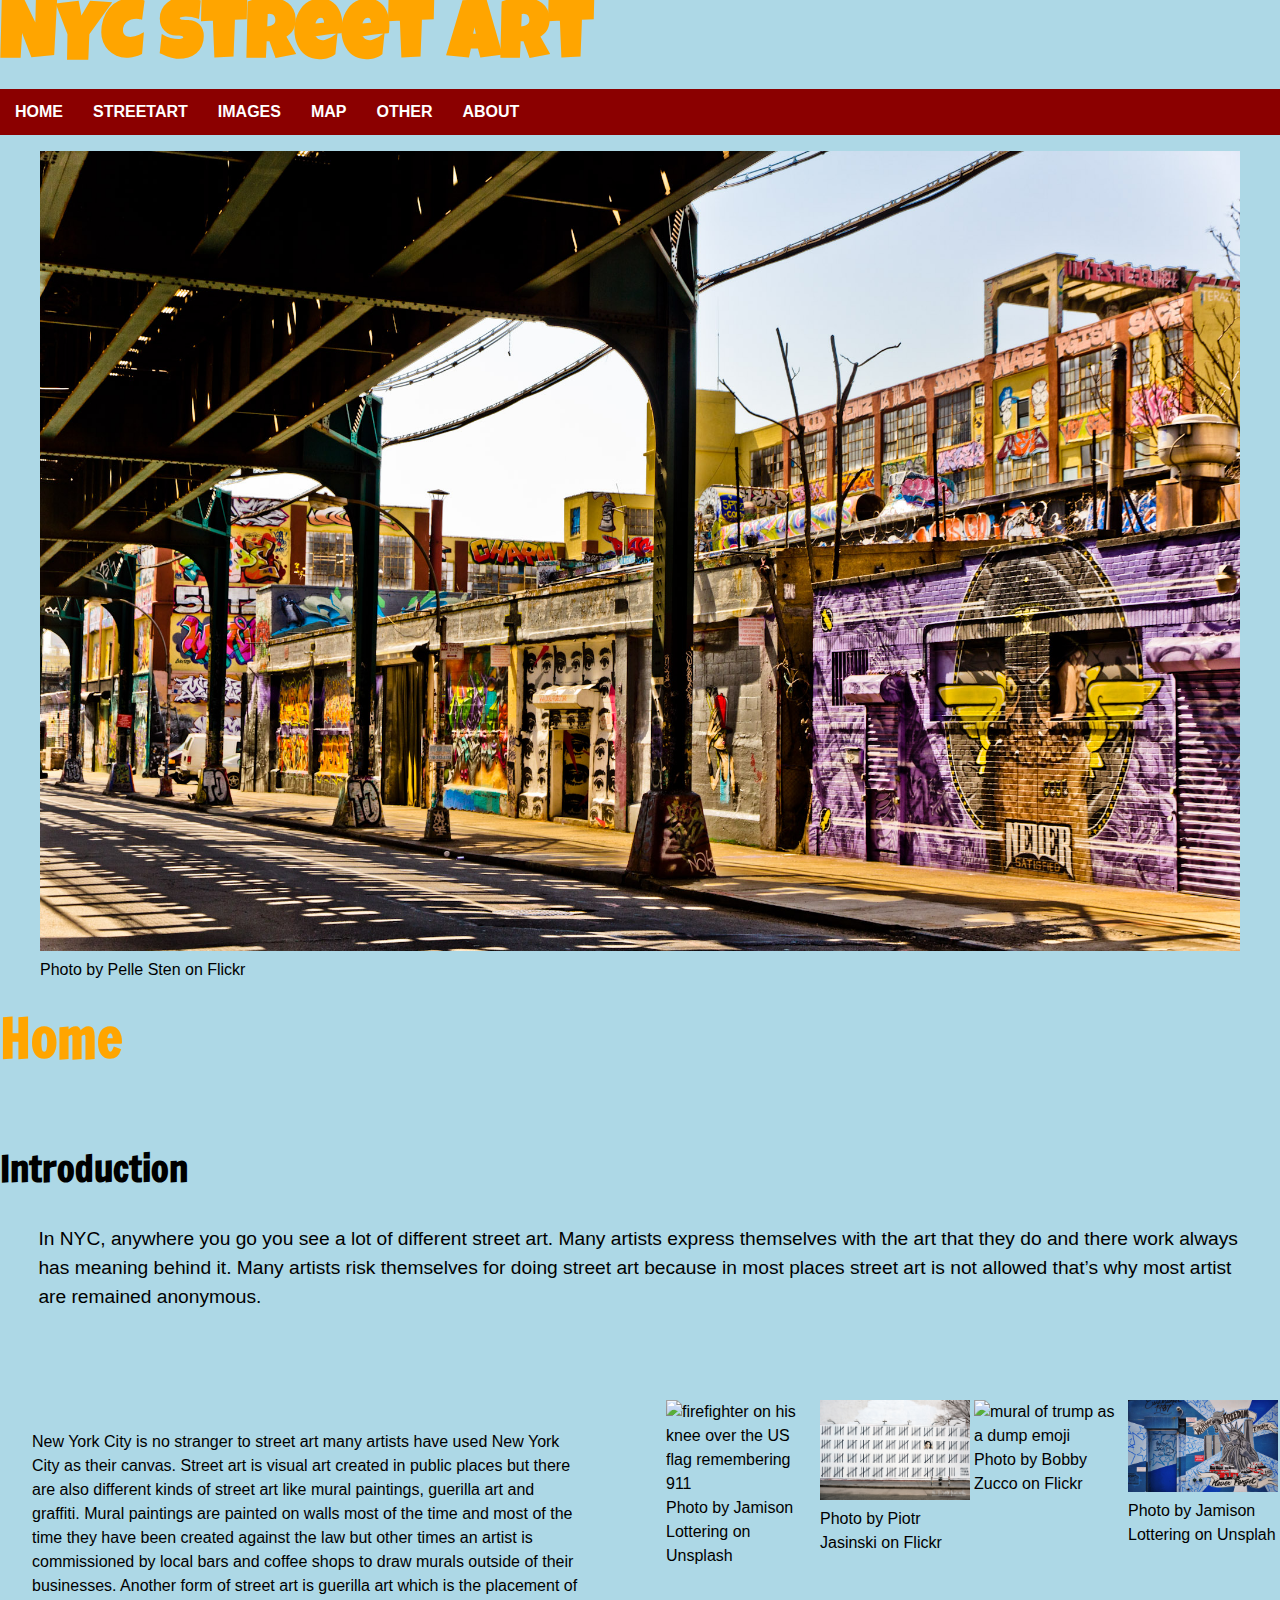
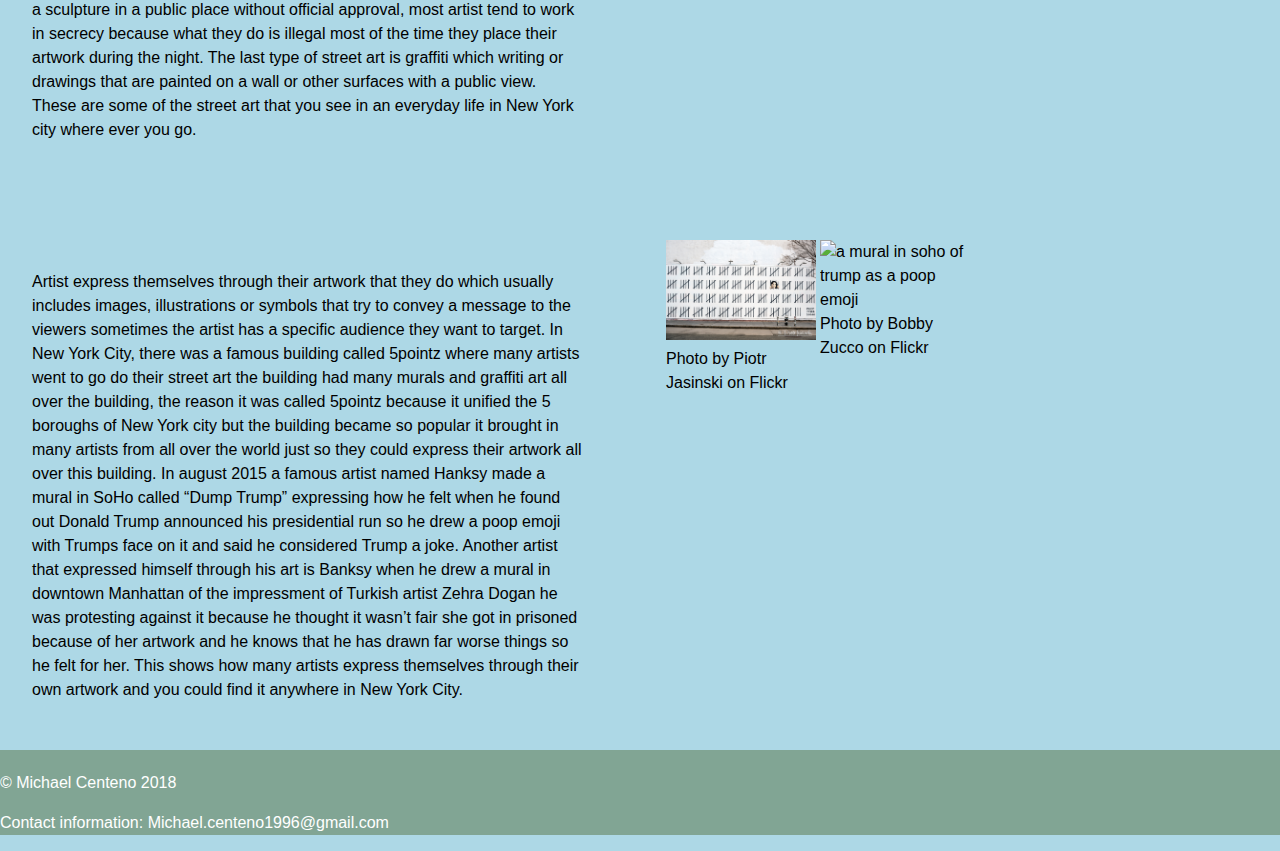
==== commit a7873024: "intro" ====
--- a/index.html
+++ b/index.html
@@ -43,9 +43,8 @@
        <h2 class="articletitle">Home</h2>
        </header>
        <section class="article-introduction">
-       <h3
-       class="article-intro">Introduction</h3>
-       <p>In NYC, anywhere you go you see a lot of different street art. Many artists express themselves with the art that they do and there work always has meaning behind it. Many artists risk themselves for doing street art because in most places street art is not allowed that’s why most artist are remained anonymous. </p>
+       <h3>Introduction</h3>
+       <p class="article-intro">In NYC, anywhere you go you see a lot of different street art. Many artists express themselves with the art that they do and there work always has meaning behind it. Many artists risk themselves for doing street art because in most places street art is not allowed that’s why most artist are remained anonymous. </p>
        </section>
       <section class="article-text">
 <p>New York City is no stranger to street art many artists have used New York City as their canvas. Street art is visual art created in public places but there are also different kinds of street art like mural paintings, guerilla art and graffiti. Mural paintings are painted on walls most of the time and most of the time they have been created against the law but other times an artist is commissioned by local bars and coffee shops to draw murals outside of their businesses. Another form of street art is guerilla art which is the placement of a sculpture in a public place without official approval, most artist tend to work in secrecy because what they do is illegal most of the time they place their artwork during the night. The last type of street art is graffiti which writing or drawings that are painted on a wall or other surfaces with a public view. These are some of the street art that you see in an everyday life in New York city where ever you go.
